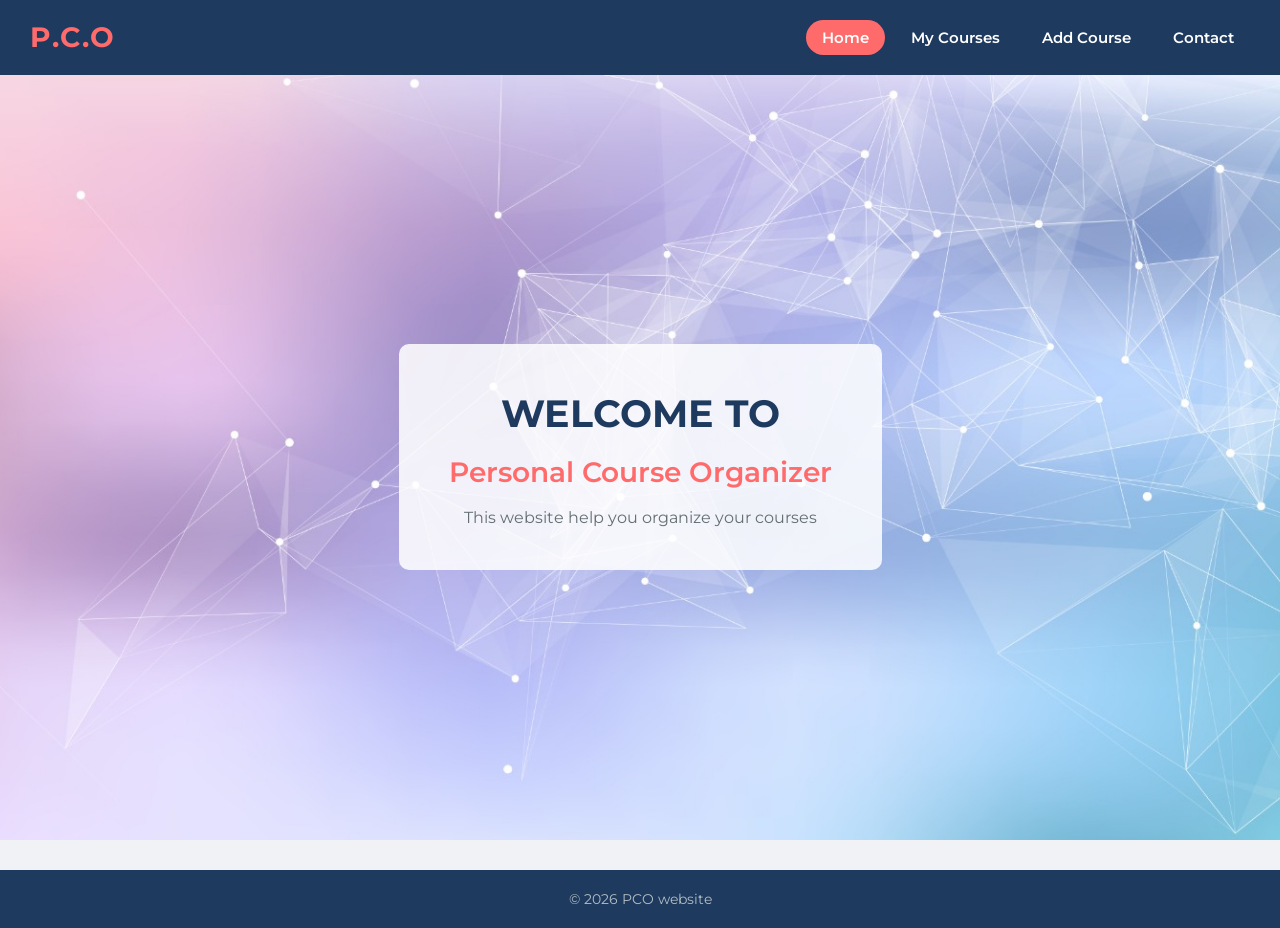
==== index.html @ 7fcec598 "my first project" ====
<!DOCTYPE html>
<html>
<head>
    <title>P.C.O Website</title>
    <meta name="viewport" content="width=device-width, initial-scale=1">
    <link href="https://fonts.googleapis.com/css2?family=Montserrat:wght@400;600;700&display=swap" rel="stylesheet">
    <link rel="stylesheet" href="css/style.css">
</head>

<body>

<header>

<div class="logo">P.C.O</div>

<nav>
<ul>
<li><a href="index.html" class="active">Home</a></li>
<li><a href="mycourses.html">My Courses</a></li>
<li><a href="addcourse.html">Add Course</a></li>
<li><a href="contact.html">Contact</a></li>
</ul>
</nav>

</header>

<section class="hero">

<div class="hero-text">
<h1>Welcome To</h1>
<h2>Personal Course Organizer</h2>
<p>This website help you organize your courses</p>
</div>

</section>

<footer>
<p>© 2026 PCO website</p>
</footer>

</body>
</html>
---- css/style.css ----
/* style.css - Personal Course Organizer */

/* reset some default stuff */
* {
    margin: 0;
    padding: 0;
    box-sizing: border-box;
}

body {
    font-family: 'Montserrat', Arial, sans-serif;
    color: #2d3436;
    line-height: 1.6;
    background-color: #f0f2f5;
}

/* ---- HEADER ---- */
header {
    background-color: #1e3a5f;
    color: white;
    padding: 15px 30px;
    display: flex;
    justify-content: space-between;
    align-items: center;
}

header .logo {
    font-size: 28px;
    font-weight: 700;
    letter-spacing: 2px;
    color: #ff6b6b;
}

/* ---- NAVIGATION ---- */
nav ul {
    list-style: none;
    display: flex;
    gap: 10px;
}

nav ul li a {
    color: white;
    text-decoration: none;
    font-size: 15px;
    font-weight: 600;
    padding: 8px 16px;
    border-radius: 20px;
    transition: background-color 0.3s ease, transform 0.2s ease;
}

nav ul li a:hover {
    background-color: #ff6b6b;
    transform: scale(1.05);
}

nav ul li a.active {
    background-color: #ff6b6b;
}

/* ---- HERO SECTION (home page) ---- */
.hero {
    background-image: url('../images/background.jpeg');
    background-size: cover;
    background-position: center;
    height: 85vh;
    display: flex;
    justify-content: center;
    align-items: center;
    text-align: center;
}

.hero-text {
    background-color: rgba(255, 255, 255, 0.85);
    padding: 40px 50px;
    border-radius: 10px;
}

.hero-text h1 {
    font-size: 38px;
    color: #1e3a5f;
    text-transform: uppercase;
    margin-bottom: 5px;
    font-weight: 700;
}

.hero-text h2 {
    font-size: 28px;
    color: #ff6b6b;
    font-weight: 600;
    margin-bottom: 10px;
}

.hero-text p {
    font-size: 16px;
    color: #636e72;
}

/* ---- MAIN CONTENT ---- */
main {
    padding: 40px 60px;
    min-height: 60vh;
    max-width: 1100px;
    margin: 0 auto;
}

main section {
    background-color: white;
    padding: 30px;
    border-radius: 8px;
    box-shadow: 0 2px 10px rgba(0, 0, 0, 0.08);
    margin-bottom: 25px;
}

main h2 {
    font-size: 24px;
    color: #1e3a5f;
    margin-bottom: 15px;
    border-bottom: 3px solid #ff6b6b;
    padding-bottom: 8px;
    font-weight: 700;
}

main p {
    color: #636e72;
    margin-bottom: 10px;
}

/* ---- TABLE STYLES ---- */
table {
    width: 100%;
    border-collapse: collapse;
    margin-top: 20px;
    border-radius: 8px;
    overflow: hidden;
}

table thead {
    background-color: #1e3a5f;
    color: white;
}

table th, table td {
    padding: 12px 15px;
    text-align: left;
    border-bottom: 1px solid #e0e0e0;
}

table th {
    font-weight: 600;
    font-size: 14px;
    text-transform: uppercase;
    letter-spacing: 0.5px;
}

table tbody tr:nth-child(even) {
    background-color: #f8f9fa;
}

table tbody tr:hover {
    background-color: #ffe0e0;
    transition: background-color 0.3s ease;
}

/* ---- FORM STYLES ---- */
.form-container {
    max-width: 600px;
    margin: 0 auto;
}

.form-group {
    margin-bottom: 18px;
}

.form-group label {
    display: block;
    margin-bottom: 6px;
    font-weight: 600;
    color: #1e3a5f;
    font-size: 14px;
}

.form-group input,
.form-group select,
.form-group textarea {
    width: 100%;
    padding: 11px 14px;
    border: 2px solid #dfe6e9;
    border-radius: 6px;
    font-size: 15px;
    font-family: 'Montserrat', Arial, sans-serif;
    transition: border-color 0.3s ease, box-shadow 0.3s ease;
    background-color: #fafafa;
}

.form-group input:focus,
.form-group select:focus,
.form-group textarea:focus {
    border-color: #ff6b6b;
    outline: none;
    box-shadow: 0 0 0 3px rgba(255, 107, 107, 0.15);
    background-color: white;
}

.form-group textarea {
    height: 100px;
    resize: vertical;
}

.submit-btn {
    background-color: #ff6b6b;
    color: white;
    padding: 12px 35px;
    border: none;
    border-radius: 25px;
    font-size: 16px;
    font-weight: 600;
    font-family: 'Montserrat', Arial, sans-serif;
    cursor: pointer;
    transition: background-color 0.3s ease, transform 0.2s ease;
}

.submit-btn:hover {
    background-color: #e05656;
    transform: translateY(-2px);
}

/* ---- CONTACT INFO ---- */
.contact-info {
    margin-top: 30px;
}

.contact-info p {
    margin-bottom: 10px;
    font-size: 16px;
    color: #636e72;
}

/* ---- FOOTER ---- */
footer {
    background-color: #1e3a5f;
    color: #b2bec3;
    text-align: center;
    padding: 18px;
    margin-top: 30px;
    font-size: 14px;
}

/* ---- RESPONSIVE ---- */
@media (max-width: 768px) {
    header {
        flex-direction: column;
        text-align: center;
        padding: 15px;
    }

    nav ul {
        flex-direction: column;
        gap: 8px;
        margin-top: 12px;
        align-items: center;
    }

    .hero {
        height: 60vh;
    }

    .hero-text {
        padding: 25px 20px;
        margin: 0 15px;
    }

    .hero-text h1 {
        font-size: 24px;
    }

    .hero-text h2 {
        font-size: 18px;
    }

    main {
        padding: 20px 15px;
    }

    main section {
        padding: 20px;
    }

    table {
        font-size: 14px;
    }

    table th, table td {
        padding: 8px 10px;
    }

    .submit-btn {
        width: 100%;
    }
}
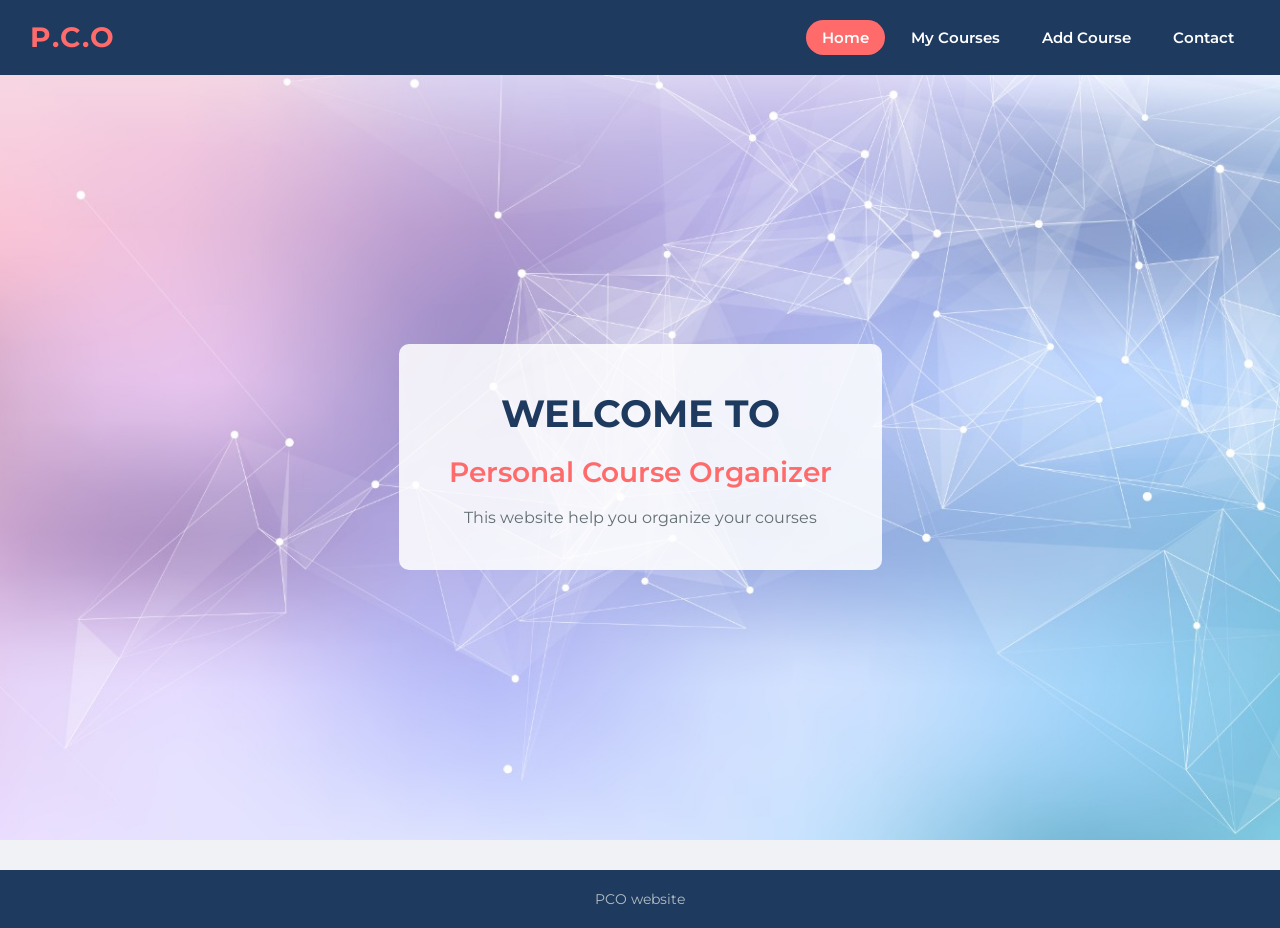
==== commit 84ac078e: "Update index.html" ====
--- a/index.html
+++ b/index.html
@@ -35,8 +35,8 @@
 </section>
 
 <footer>
-<p>© 2026 PCO website</p>
+<p> PCO website</p>
 </footer>
 
 </body>
-</html>+</html>
